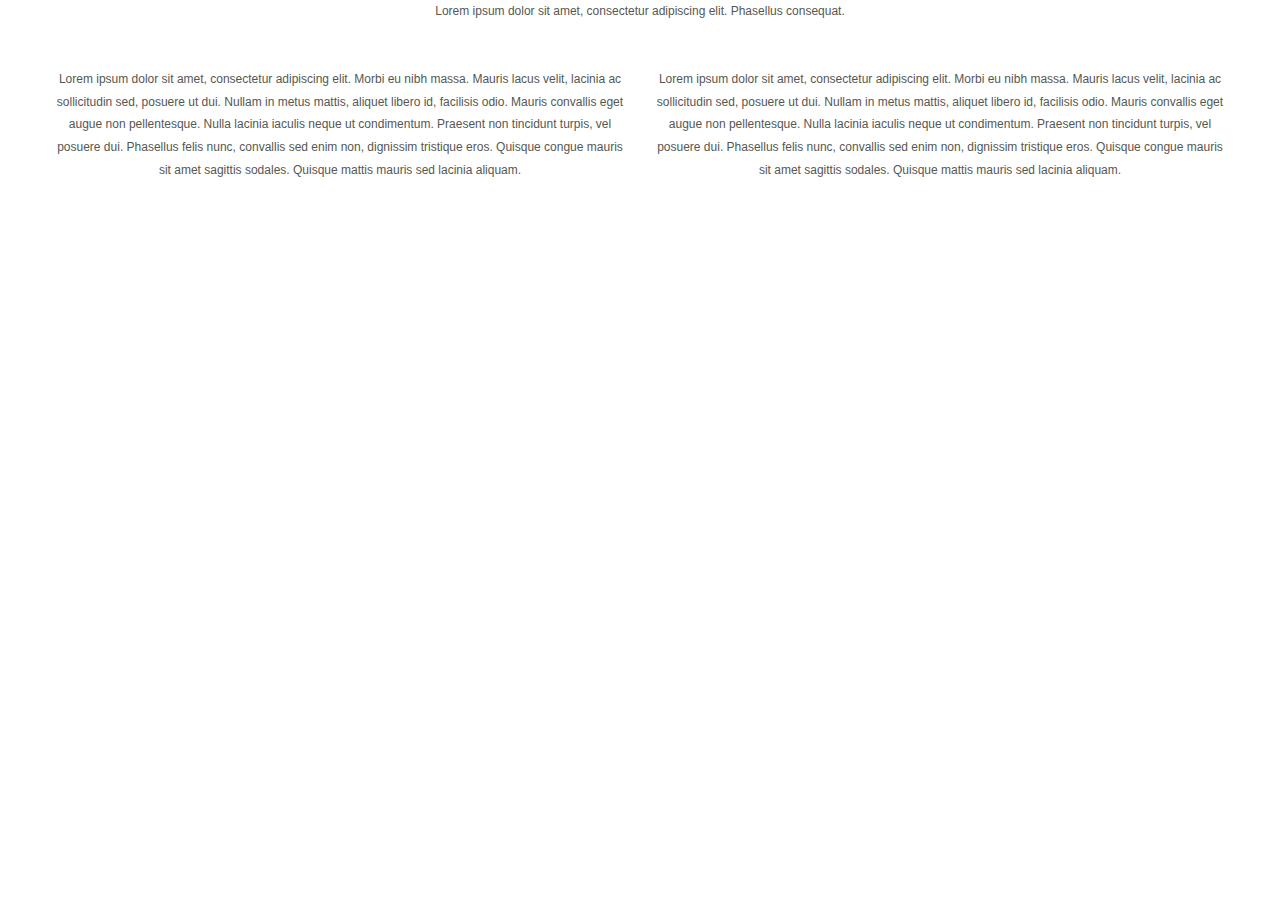
==== index.html @ c31edc4b "modified:   .gitignore 	new file:   css/style.css 	new file:   css/unsemantic-grid-base.css 	new fil" ====
<html lang="en">
	<head>
		<meta charset="utf-8" />
		<meta http-equiv="x-ua-compatible" content="ie=edge" />
		<meta name="viewport" content="width=device-width, initial-scale=1, minimum-scale=1, maximum-scale=1" />
		<title>The Left Hand Scientist</title>
		<!--[if lt IE 9]>
		<script src="./assets/javascripts/html5.js"></script>
		<![endif]-->
		<link rel="stylesheet" href="./css/style.css" />
		<link rel="stylesheet" href="./css/unsemantic-grid-base.css" />
		<noscript>
			<link rel="stylesheet" href="./css/unsemantic-grid-mobile.css" />
		</noscript>
		<script>
			var ADAPT_CONFIG = {
				path: './css/',
				dynamic: true,
				range: [
				'0 to 767px = unsemantic-grid-mobile.css',
				'767px = unsemantic-grid-desktop.css'
				]
			};
		</script>
		<script src="./js/adapt.min.js"></script>
	</head>


	<body>
		<div id="header" class="grid-100 mobile-grid-100 clearfix">
		Lorem ipsum dolor sit amet, consectetur adipiscing elit. Phasellus consequat.
		</div>
		<span class="mobile-grid-100 grid-100"></span>	
		<div class="grid-container">
			<div class="grid-50 mobile-grid-100">
			Lorem ipsum dolor sit amet, consectetur adipiscing elit. Morbi eu nibh massa. Mauris lacus velit, lacinia ac sollicitudin sed, posuere ut dui. Nullam in metus mattis, aliquet libero id, facilisis odio. Mauris convallis eget augue non pellentesque. Nulla lacinia iaculis neque ut condimentum. Praesent non tincidunt turpis, vel posuere dui. Phasellus felis nunc, convallis sed enim non, dignissim tristique eros. Quisque congue mauris sit amet sagittis sodales. Quisque mattis mauris sed lacinia aliquam.
			</div>
			
			<div class="grid-50 hide-on-mobile">
			Lorem ipsum dolor sit amet, consectetur adipiscing elit. Morbi eu nibh massa. Mauris lacus velit, lacinia ac sollicitudin sed, posuere ut dui. Nullam in metus mattis, aliquet libero id, facilisis odio. Mauris convallis eget augue non pellentesque. Nulla lacinia iaculis neque ut condimentum. Praesent non tincidunt turpis, vel posuere dui. Phasellus felis nunc, convallis sed enim non, dignissim tristique eros. Quisque congue mauris sit amet sagittis sodales. Quisque mattis
mauris sed lacinia aliquam.
			</div>
		</div>
		
		<div class="hide-on-desktop mobile-grid-100">
		Lorem ipsum dolor sit amet, consectetur adipiscing elit. Morbi eu nibh massa. Mauris lacus velit, lacinia ac sollicitudin sed, posuere ut dui. Nullam in metus mattis, aliquet libero id, facilisis odio. Mauris convallis eget augue non pellentesque. Nulla lacinia iaculis neque ut condimentum. Praesent non tincidunt turpis, vel posuere dui. Phasellus felis nunc, convallis sed enim non, dignissim tristique eros. Quisque congue mauris sit amet sagittis sodales. Quisque mattis mauris sed lacinia aliquam.
		</div>

	</body>

</html>
---- css/style.css ----
bbr, acronym, address, applet, article, aside, audio, b, big, blockquote, body, canvas, caption, center, cite, code, dd, del, details, dfn, dialog, div, dl, dt, em, embed, fieldset, figcaption, figure, font, footer, form, h1, h2, h3, h4, h5, h6, header, hgroup, hr, html, i, iframe, img, ins, kbd, label, legend, li, main, mark, menu, meter, nav, object, ol, output, p, pre, progress, q, rp, rt, ruby, s, samp, section, small, span, strike, strong, sub, summary, sup, table, tbody, td, tfoot, th, thead, time, tr, tt, u, ul,
var, video, xmp {
	border: 0;margin: 0;padding: 0;font - size: 100 %
}
html, body {
	height: 100 %
}
article, aside, details, figcaption, figure, footer, header, hgroup, main, menu, nav, section {
	display: block
}
b, strong {
	font - weight: bold
}
img {
	color: transparent;font - size: 0;vertical - align: middle; - ms - interpolation - mode: bicubic
}
ul, ol {
	list - style: none
}
li {
	display: list - item
}
table {
	border - collapse: collapse;
	border - spacing: 0
}
th, td, caption {
	font - weight: normal;
	vertical - align: top;
	text - align: left
}
q {
	quotes: none
}
q: before, q: after {
	content: "";content: none
}
sub, sup, small {
	font - size: 75 %
}
sub, sup {
	line - height: 0;
	position: relative;
	vertical - align: baseline
}
sub {
	bottom: -0.25e m
}
sup {
	top: -0.5e m
}
svg {
	overflow: hidden
}
body {
	font: 13 px / 1.5 "Helvetica Neue",
	Arial,
	"Liberation Sans",
	FreeSans,
	sans - serif
}
pre, code {
	font - family: "DejaVu Sans Mono", Monaco, Consolas, monospace
}
hr {
	border: 0# ccc solid;border - top - width: 1 px;clear: both;height: 0
}
h1 {
	font - size: 25 px
}
h2 {
	font - size: 23 px
}
h3 {
	font - size: 21 px
}
h4 {
	font - size: 19 px
}
h5 {
	font - size: 17 px
}
h6 {
	font - size: 15 px
}
ol {
	list - style: decimal
}
ul {
	list - style: disc
}
li {
	margin - left: 30 px
}
p, dl, hr, h1, h2, h3, h4, h5, h6, ol, ul, pre, table, address, fieldset, figure {
	margin - bottom: 20 px
}
body {
background: white;color: #333;text-align:center}a{color:blue;text-decoration:none}a:hover{text-decoration:underline}h1{padding-top:20px}.example-block{background:# eee;font - size: 10 px;overflow: hidden;margin - bottom: 20 px;padding: 10 px 0;text - align: center
}.grid - container {
	padding - bottom: 20 px
}.grid - container > hr {
	margin - left: 10 px;
	margin - right: 10 px
}
div[class *= "push-"] section {
	background: #dec
}
div[class *= "pull-"] section {
	background: #fcd
}.dynamic - px - width {
	display: block
}

/* css Zen Garden default style v1.02 */
/* css released under Creative Commons License - http://creativecommons.org/licenses/by-nc-sa/1.0/  */

/* This file based on 'Tranquille' by Dave Shea */
/* You may use this file as a foundation for any new work, but you may find it easier to start from scratch. */
/* Not all elements are defined in this file, so you'll most likely want to refer to the xhtml as well. */

/* Your images should be linked as if the CSS file sits in the same folder as the images. ie. no paths. */


/* basic elements */
html {
	margin: 0;
	padding: 0;
	}
body { 
	font: 75% georgia, sans-serif;
	line-height: 1.88889;
	color: #555753; 
	background: #fff url(blossoms.jpg) no-repeat bottom right; 
	margin: 0; 
	padding: 0;
	}
p { 
	margin-top: 0; 
	text-align: justify;
	}
h3 { 
	font: italic normal 1.4em georgia, sans-serif;
	letter-spacing: 1px; 
	margin-bottom: 0; 
	color: #7D775C;
	}
a:link { 
	font-weight: bold; 
	text-decoration: none; 
	color: #B7A5DF;
	}
a:visited { 
	font-weight: bold; 
	text-decoration: none; 
	color: #D4CDDC;
	}
a:hover, a:focus, a:active { 
	text-decoration: underline; 
	color: #9685BA;
	}
abbr {
	border-bottom: none;
	}


/* specific divs */
.page-wrapper { 
	background: url(zen-bg.jpg) no-repeat top left; 
	padding: 0 175px 0 110px;  
	margin: 0; 
	position: relative;
	}

.intro { 
	min-width: 470px;
	width: 100%;
	}

header h1 { 
	background: transparent url(h1.gif) no-repeat top left;
	margin-top: 10px;
	display: block;
	width: 219px;
	height: 87px;
	float: left;

	text-indent: 100%;
	white-space: nowrap;
	overflow: hidden;
	}
header h2 { 
	background: transparent url(h2.gif) no-repeat top left; 
	margin-top: 58px; 
	margin-bottom: 40px; 
	width: 200px; 
	height: 18px; 
	float: right;

	text-indent: 100%;
	white-space: nowrap;
	overflow: hidden;
	}
header {
	padding-top: 20px;
	height: 87px;
}

.summary {
	clear: both; 
	margin: 20px 20px 20px 10px; 
	width: 160px; 
	float: left;
	}
.summary p {
	font: italic 1.1em/2.2 georgia; 
	text-align: center;
	}

.preamble {
	clear: right; 
	padding: 0px 10px 0 10px;
	}
.supporting {	
	padding-left: 10px; 
	margin-bottom: 40px;
	}

footer { 
	text-align: center; 
	}
footer a:link, footer a:visited { 
	margin-right: 20px; 
	}

.sidebar {
	margin-left: 600px; 
	position: absolute; 
	top: 0; 
	right: 0;
	}
.sidebar .wrapper { 
	font: 10px verdana, sans-serif; 
	background: transparent url(paper-bg.jpg) top left repeat-y; 
	padding: 10px; 
	margin-top: 150px; 
	width: 130px; 
	}
.sidebar h3.select { 
	background: transparent url(h3.gif) no-repeat top left; 
	margin: 10px 0 5px 0; 
	width: 97px; 
	height: 16px; 

	text-indent: 100%;
	white-space: nowrap;
	overflow: hidden;
	}
.sidebar h3.archives { 
	background: transparent url(h5.gif) no-repeat top left; 
	margin: 25px 0 5px 0; 
	width:57px; 
	height: 14px; 

	text-indent: 100%;
	white-space: nowrap;
	overflow: hidden;
	}
.sidebar h3.resources { 
	background: transparent url(h6.gif) no-repeat top left; 
	margin: 25px 0 5px 0; 
	width:63px; 
	height: 10px; 

	text-indent: 100%;
	white-space: nowrap;
	overflow: hidden;
	}


.sidebar ul {
	margin: 0;
	padding: 0;
	}
.sidebar li {
	line-height: 1.3em; 
	background: transparent url(cr1.gif) no-repeat top center; 
	display: block; 
	padding-top: 5px; 
	margin-bottom: 5px;
	list-style-type: none;
	}
.sidebar li a:link {
	color: #988F5E;
	}
.sidebar li a:visited {
	color: #B3AE94;
	}


.extra1 {
	background: transparent url(cr2.gif) top left no-repeat; 
	position: absolute; 
	top: 40px; 
	right: 0; 
	width: 148px; 
	height: 110px;
	}
---- css/unsemantic-grid-base.css ----
@media (max-width: 400px) {
  @-ms-viewport {
    width: 320px;
  }
}
.clear {
  clear: both;
  display: block;
  overflow: hidden;
  visibility: hidden;
  width: 0;
  height: 0;
}

.grid-container:before, .grid-5:before, .mobile-grid-5:before, .grid-10:before, .mobile-grid-10:before, .grid-15:before, .mobile-grid-15:before, .grid-20:before, .mobile-grid-20:before, .grid-25:before, .mobile-grid-25:before, .grid-30:before, .mobile-grid-30:before, .grid-35:before, .mobile-grid-35:before, .grid-40:before, .mobile-grid-40:before, .grid-45:before, .mobile-grid-45:before, .grid-50:before, .mobile-grid-50:before, .grid-55:before, .mobile-grid-55:before, .grid-60:before, .mobile-grid-60:before, .grid-65:before, .mobile-grid-65:before, .grid-70:before, .mobile-grid-70:before, .grid-75:before, .mobile-grid-75:before, .grid-80:before, .mobile-grid-80:before, .grid-85:before, .mobile-grid-85:before, .grid-90:before, .mobile-grid-90:before, .grid-95:before, .mobile-grid-95:before, .grid-100:before, .mobile-grid-100:before, .grid-33:before, .mobile-grid-33:before, .grid-66:before, .mobile-grid-66:before, .clearfix:before,
.grid-container:after,
.grid-5:after,
.mobile-grid-5:after,
.grid-10:after,
.mobile-grid-10:after,
.grid-15:after,
.mobile-grid-15:after,
.grid-20:after,
.mobile-grid-20:after,
.grid-25:after,
.mobile-grid-25:after,
.grid-30:after,
.mobile-grid-30:after,
.grid-35:after,
.mobile-grid-35:after,
.grid-40:after,
.mobile-grid-40:after,
.grid-45:after,
.mobile-grid-45:after,
.grid-50:after,
.mobile-grid-50:after,
.grid-55:after,
.mobile-grid-55:after,
.grid-60:after,
.mobile-grid-60:after,
.grid-65:after,
.mobile-grid-65:after,
.grid-70:after,
.mobile-grid-70:after,
.grid-75:after,
.mobile-grid-75:after,
.grid-80:after,
.mobile-grid-80:after,
.grid-85:after,
.mobile-grid-85:after,
.grid-90:after,
.mobile-grid-90:after,
.grid-95:after,
.mobile-grid-95:after,
.grid-100:after,
.mobile-grid-100:after,
.grid-33:after,
.mobile-grid-33:after,
.grid-66:after,
.mobile-grid-66:after,
.clearfix:after {
  content: ".";
  display: block;
  overflow: hidden;
  visibility: hidden;
  font-size: 0;
  line-height: 0;
  width: 0;
  height: 0;
}

.grid-container:after, .grid-5:after, .mobile-grid-5:after, .grid-10:after, .mobile-grid-10:after, .grid-15:after, .mobile-grid-15:after, .grid-20:after, .mobile-grid-20:after, .grid-25:after, .mobile-grid-25:after, .grid-30:after, .mobile-grid-30:after, .grid-35:after, .mobile-grid-35:after, .grid-40:after, .mobile-grid-40:after, .grid-45:after, .mobile-grid-45:after, .grid-50:after, .mobile-grid-50:after, .grid-55:after, .mobile-grid-55:after, .grid-60:after, .mobile-grid-60:after, .grid-65:after, .mobile-grid-65:after, .grid-70:after, .mobile-grid-70:after, .grid-75:after, .mobile-grid-75:after, .grid-80:after, .mobile-grid-80:after, .grid-85:after, .mobile-grid-85:after, .grid-90:after, .mobile-grid-90:after, .grid-95:after, .mobile-grid-95:after, .grid-100:after, .mobile-grid-100:after, .grid-33:after, .mobile-grid-33:after, .grid-66:after, .mobile-grid-66:after, .clearfix:after {
  clear: both;
}

.grid-container, .grid-5, .mobile-grid-5, .grid-10, .mobile-grid-10, .grid-15, .mobile-grid-15, .grid-20, .mobile-grid-20, .grid-25, .mobile-grid-25, .grid-30, .mobile-grid-30, .grid-35, .mobile-grid-35, .grid-40, .mobile-grid-40, .grid-45, .mobile-grid-45, .grid-50, .mobile-grid-50, .grid-55, .mobile-grid-55, .grid-60, .mobile-grid-60, .grid-65, .mobile-grid-65, .grid-70, .mobile-grid-70, .grid-75, .mobile-grid-75, .grid-80, .mobile-grid-80, .grid-85, .mobile-grid-85, .grid-90, .mobile-grid-90, .grid-95, .mobile-grid-95, .grid-100, .mobile-grid-100, .grid-33, .mobile-grid-33, .grid-66, .mobile-grid-66, .clearfix {
  /* <IE7> */
  *zoom: 1;
  /* </IE7> */
}

.grid-container {
  margin-left: auto;
  margin-right: auto;
  max-width: 1200px;
  padding-left: 10px;
  padding-right: 10px;
}

.grid-5, .mobile-grid-5, .grid-10, .mobile-grid-10, .grid-15, .mobile-grid-15, .grid-20, .mobile-grid-20, .grid-25, .mobile-grid-25, .grid-30, .mobile-grid-30, .grid-35, .mobile-grid-35, .grid-40, .mobile-grid-40, .grid-45, .mobile-grid-45, .grid-50, .mobile-grid-50, .grid-55, .mobile-grid-55, .grid-60, .mobile-grid-60, .grid-65, .mobile-grid-65, .grid-70, .mobile-grid-70, .grid-75, .mobile-grid-75, .grid-80, .mobile-grid-80, .grid-85, .mobile-grid-85, .grid-90, .mobile-grid-90, .grid-95, .mobile-grid-95, .grid-100, .mobile-grid-100, .grid-33, .mobile-grid-33, .grid-66, .mobile-grid-66 {
  -moz-box-sizing: border-box;
  -webkit-box-sizing: border-box;
  box-sizing: border-box;
  padding-left: 10px;
  padding-right: 10px;
  /* <IE7> */
  *padding-left: 0;
  *padding-right: 0;
  /* </IE7> */
}
.grid-5 > *, .mobile-grid-5 > *, .grid-10 > *, .mobile-grid-10 > *, .grid-15 > *, .mobile-grid-15 > *, .grid-20 > *, .mobile-grid-20 > *, .grid-25 > *, .mobile-grid-25 > *, .grid-30 > *, .mobile-grid-30 > *, .grid-35 > *, .mobile-grid-35 > *, .grid-40 > *, .mobile-grid-40 > *, .grid-45 > *, .mobile-grid-45 > *, .grid-50 > *, .mobile-grid-50 > *, .grid-55 > *, .mobile-grid-55 > *, .grid-60 > *, .mobile-grid-60 > *, .grid-65 > *, .mobile-grid-65 > *, .grid-70 > *, .mobile-grid-70 > *, .grid-75 > *, .mobile-grid-75 > *, .grid-80 > *, .mobile-grid-80 > *, .grid-85 > *, .mobile-grid-85 > *, .grid-90 > *, .mobile-grid-90 > *, .grid-95 > *, .mobile-grid-95 > *, .grid-100 > *, .mobile-grid-100 > *, .grid-33 > *, .mobile-grid-33 > *, .grid-66 > *, .mobile-grid-66 > * {
  /* <IE7> */
  *margin-left: "expression((!this.className.match(/grid-[1-9]/) && this.currentStyle.display === " block " && this.currentStyle.width === " auto ') && "10px")';
  *margin-right: "expression((!this.className.match(/grid-[1-9]/) && this.currentStyle.display === " block " && this.currentStyle.width === " auto ') && "10px")';
  /* </IE7> */
}

.grid-parent {
  padding-left: 0;
  padding-right: 0;
}
---- css/unsemantic-grid-mobile.css ----
.mobile-push-5, .mobile-pull-5, .mobile-push-10, .mobile-pull-10, .mobile-push-15, .mobile-pull-15, .mobile-push-20, .mobile-pull-20, .mobile-push-25, .mobile-pull-25, .mobile-push-30, .mobile-pull-30, .mobile-push-35, .mobile-pull-35, .mobile-push-40, .mobile-pull-40, .mobile-push-45, .mobile-pull-45, .mobile-push-50, .mobile-pull-50, .mobile-push-55, .mobile-pull-55, .mobile-push-60, .mobile-pull-60, .mobile-push-65, .mobile-pull-65, .mobile-push-70, .mobile-pull-70, .mobile-push-75, .mobile-pull-75, .mobile-push-80, .mobile-pull-80, .mobile-push-85, .mobile-pull-85, .mobile-push-90, .mobile-pull-90, .mobile-push-95, .mobile-pull-95, .mobile-push-33, .mobile-pull-33, .mobile-push-66, .mobile-pull-66 {
  position: relative;
}

.hide-on-mobile {
  display: none !important;
}

.mobile-grid-5 {
  float: left;
  width: 5%;
  /* <IE7> */
  *width: expression(Math.floor(0.05 * (this.parentNode.offsetWidth - parseFloat(this.parentNode.currentStyle.paddingLeft) - parseFloat(this.parentNode.currentStyle.paddingRight))) + "px");
  /* </IE7> */
}

.mobile-prefix-5 {
  margin-left: 5%;
}

.mobile-suffix-5 {
  margin-right: 5%;
}

.mobile-push-5 {
  left: 5%;
  /* <IE7> */
  *left: expression(Math.floor(0.05 * (this.parentNode.offsetWidth - parseFloat(this.parentNode.currentStyle.paddingLeft) - parseFloat(this.parentNode.currentStyle.paddingRight))) + "px");
  /* </IE7> */
}

.mobile-pull-5 {
  left: -5%;
  /* <IE7> */
  *left: expression(Math.floor(-0.05 * (this.parentNode.offsetWidth - parseFloat(this.parentNode.currentStyle.paddingLeft) - parseFloat(this.parentNode.currentStyle.paddingRight))) + "px");
  /* </IE7> */
}

.mobile-grid-10 {
  float: left;
  width: 10%;
  /* <IE7> */
  *width: expression(Math.floor(0.1 * (this.parentNode.offsetWidth - parseFloat(this.parentNode.currentStyle.paddingLeft) - parseFloat(this.parentNode.currentStyle.paddingRight))) + "px");
  /* </IE7> */
}

.mobile-prefix-10 {
  margin-left: 10%;
}

.mobile-suffix-10 {
  margin-right: 10%;
}

.mobile-push-10 {
  left: 10%;
  /* <IE7> */
  *left: expression(Math.floor(0.1 * (this.parentNode.offsetWidth - parseFloat(this.parentNode.currentStyle.paddingLeft) - parseFloat(this.parentNode.currentStyle.paddingRight))) + "px");
  /* </IE7> */
}

.mobile-pull-10 {
  left: -10%;
  /* <IE7> */
  *left: expression(Math.floor(-0.1 * (this.parentNode.offsetWidth - parseFloat(this.parentNode.currentStyle.paddingLeft) - parseFloat(this.parentNode.currentStyle.paddingRight))) + "px");
  /* </IE7> */
}

.mobile-grid-15 {
  float: left;
  width: 15%;
  /* <IE7> */
  *width: expression(Math.floor(0.15 * (this.parentNode.offsetWidth - parseFloat(this.parentNode.currentStyle.paddingLeft) - parseFloat(this.parentNode.currentStyle.paddingRight))) + "px");
  /* </IE7> */
}

.mobile-prefix-15 {
  margin-left: 15%;
}

.mobile-suffix-15 {
  margin-right: 15%;
}

.mobile-push-15 {
  left: 15%;
  /* <IE7> */
  *left: expression(Math.floor(0.15 * (this.parentNode.offsetWidth - parseFloat(this.parentNode.currentStyle.paddingLeft) - parseFloat(this.parentNode.currentStyle.paddingRight))) + "px");
  /* </IE7> */
}

.mobile-pull-15 {
  left: -15%;
  /* <IE7> */
  *left: expression(Math.floor(-0.15 * (this.parentNode.offsetWidth - parseFloat(this.parentNode.currentStyle.paddingLeft) - parseFloat(this.parentNode.currentStyle.paddingRight))) + "px");
  /* </IE7> */
}

.mobile-grid-20 {
  float: left;
  width: 20%;
  /* <IE7> */
  *width: expression(Math.floor(0.2 * (this.parentNode.offsetWidth - parseFloat(this.parentNode.currentStyle.paddingLeft) - parseFloat(this.parentNode.currentStyle.paddingRight))) + "px");
  /* </IE7> */
}

.mobile-prefix-20 {
  margin-left: 20%;
}

.mobile-suffix-20 {
  margin-right: 20%;
}

.mobile-push-20 {
  left: 20%;
  /* <IE7> */
  *left: expression(Math.floor(0.2 * (this.parentNode.offsetWidth - parseFloat(this.parentNode.currentStyle.paddingLeft) - parseFloat(this.parentNode.currentStyle.paddingRight))) + "px");
  /* </IE7> */
}

.mobile-pull-20 {
  left: -20%;
  /* <IE7> */
  *left: expression(Math.floor(-0.2 * (this.parentNode.offsetWidth - parseFloat(this.parentNode.currentStyle.paddingLeft) - parseFloat(this.parentNode.currentStyle.paddingRight))) + "px");
  /* </IE7> */
}

.mobile-grid-25 {
  float: left;
  width: 25%;
  /* <IE7> */
  *width: expression(Math.floor(0.25 * (this.parentNode.offsetWidth - parseFloat(this.parentNode.currentStyle.paddingLeft) - parseFloat(this.parentNode.currentStyle.paddingRight))) + "px");
  /* </IE7> */
}

.mobile-prefix-25 {
  margin-left: 25%;
}

.mobile-suffix-25 {
  margin-right: 25%;
}

.mobile-push-25 {
  left: 25%;
  /* <IE7> */
  *left: expression(Math.floor(0.25 * (this.parentNode.offsetWidth - parseFloat(this.parentNode.currentStyle.paddingLeft) - parseFloat(this.parentNode.currentStyle.paddingRight))) + "px");
  /* </IE7> */
}

.mobile-pull-25 {
  left: -25%;
  /* <IE7> */
  *left: expression(Math.floor(-0.25 * (this.parentNode.offsetWidth - parseFloat(this.parentNode.currentStyle.paddingLeft) - parseFloat(this.parentNode.currentStyle.paddingRight))) + "px");
  /* </IE7> */
}

.mobile-grid-30 {
  float: left;
  width: 30%;
  /* <IE7> */
  *width: expression(Math.floor(0.3 * (this.parentNode.offsetWidth - parseFloat(this.parentNode.currentStyle.paddingLeft) - parseFloat(this.parentNode.currentStyle.paddingRight))) + "px");
  /* </IE7> */
}

.mobile-prefix-30 {
  margin-left: 30%;
}

.mobile-suffix-30 {
  margin-right: 30%;
}

.mobile-push-30 {
  left: 30%;
  /* <IE7> */
  *left: expression(Math.floor(0.3 * (this.parentNode.offsetWidth - parseFloat(this.parentNode.currentStyle.paddingLeft) - parseFloat(this.parentNode.currentStyle.paddingRight))) + "px");
  /* </IE7> */
}

.mobile-pull-30 {
  left: -30%;
  /* <IE7> */
  *left: expression(Math.floor(-0.3 * (this.parentNode.offsetWidth - parseFloat(this.parentNode.currentStyle.paddingLeft) - parseFloat(this.parentNode.currentStyle.paddingRight))) + "px");
  /* </IE7> */
}

.mobile-grid-35 {
  float: left;
  width: 35%;
  /* <IE7> */
  *width: expression(Math.floor(0.35 * (this.parentNode.offsetWidth - parseFloat(this.parentNode.currentStyle.paddingLeft) - parseFloat(this.parentNode.currentStyle.paddingRight))) + "px");
  /* </IE7> */
}

.mobile-prefix-35 {
  margin-left: 35%;
}

.mobile-suffix-35 {
  margin-right: 35%;
}

.mobile-push-35 {
  left: 35%;
  /* <IE7> */
  *left: expression(Math.floor(0.35 * (this.parentNode.offsetWidth - parseFloat(this.parentNode.currentStyle.paddingLeft) - parseFloat(this.parentNode.currentStyle.paddingRight))) + "px");
  /* </IE7> */
}

.mobile-pull-35 {
  left: -35%;
  /* <IE7> */
  *left: expression(Math.floor(-0.35 * (this.parentNode.offsetWidth - parseFloat(this.parentNode.currentStyle.paddingLeft) - parseFloat(this.parentNode.currentStyle.paddingRight))) + "px");
  /* </IE7> */
}

.mobile-grid-40 {
  float: left;
  width: 40%;
  /* <IE7> */
  *width: expression(Math.floor(0.4 * (this.parentNode.offsetWidth - parseFloat(this.parentNode.currentStyle.paddingLeft) - parseFloat(this.parentNode.currentStyle.paddingRight))) + "px");
  /* </IE7> */
}

.mobile-prefix-40 {
  margin-left: 40%;
}

.mobile-suffix-40 {
  margin-right: 40%;
}

.mobile-push-40 {
  left: 40%;
  /* <IE7> */
  *left: expression(Math.floor(0.4 * (this.parentNode.offsetWidth - parseFloat(this.parentNode.currentStyle.paddingLeft) - parseFloat(this.parentNode.currentStyle.paddingRight))) + "px");
  /* </IE7> */
}

.mobile-pull-40 {
  left: -40%;
  /* <IE7> */
  *left: expression(Math.floor(-0.4 * (this.parentNode.offsetWidth - parseFloat(this.parentNode.currentStyle.paddingLeft) - parseFloat(this.parentNode.currentStyle.paddingRight))) + "px");
  /* </IE7> */
}

.mobile-grid-45 {
  float: left;
  width: 45%;
  /* <IE7> */
  *width: expression(Math.floor(0.45 * (this.parentNode.offsetWidth - parseFloat(this.parentNode.currentStyle.paddingLeft) - parseFloat(this.parentNode.currentStyle.paddingRight))) + "px");
  /* </IE7> */
}

.mobile-prefix-45 {
  margin-left: 45%;
}

.mobile-suffix-45 {
  margin-right: 45%;
}

.mobile-push-45 {
  left: 45%;
  /* <IE7> */
  *left: expression(Math.floor(0.45 * (this.parentNode.offsetWidth - parseFloat(this.parentNode.currentStyle.paddingLeft) - parseFloat(this.parentNode.currentStyle.paddingRight))) + "px");
  /* </IE7> */
}

.mobile-pull-45 {
  left: -45%;
  /* <IE7> */
  *left: expression(Math.floor(-0.45 * (this.parentNode.offsetWidth - parseFloat(this.parentNode.currentStyle.paddingLeft) - parseFloat(this.parentNode.currentStyle.paddingRight))) + "px");
  /* </IE7> */
}

.mobile-grid-50 {
  float: left;
  width: 50%;
  /* <IE7> */
  *width: expression(Math.floor(0.5 * (this.parentNode.offsetWidth - parseFloat(this.parentNode.currentStyle.paddingLeft) - parseFloat(this.parentNode.currentStyle.paddingRight))) + "px");
  /* </IE7> */
}

.mobile-prefix-50 {
  margin-left: 50%;
}

.mobile-suffix-50 {
  margin-right: 50%;
}

.mobile-push-50 {
  left: 50%;
  /* <IE7> */
  *left: expression(Math.floor(0.5 * (this.parentNode.offsetWidth - parseFloat(this.parentNode.currentStyle.paddingLeft) - parseFloat(this.parentNode.currentStyle.paddingRight))) + "px");
  /* </IE7> */
}

.mobile-pull-50 {
  left: -50%;
  /* <IE7> */
  *left: expression(Math.floor(-0.5 * (this.parentNode.offsetWidth - parseFloat(this.parentNode.currentStyle.paddingLeft) - parseFloat(this.parentNode.currentStyle.paddingRight))) + "px");
  /* </IE7> */
}

.mobile-grid-55 {
  float: left;
  width: 55%;
  /* <IE7> */
  *width: expression(Math.floor(0.55 * (this.parentNode.offsetWidth - parseFloat(this.parentNode.currentStyle.paddingLeft) - parseFloat(this.parentNode.currentStyle.paddingRight))) + "px");
  /* </IE7> */
}

.mobile-prefix-55 {
  margin-left: 55%;
}

.mobile-suffix-55 {
  margin-right: 55%;
}

.mobile-push-55 {
  left: 55%;
  /* <IE7> */
  *left: expression(Math.floor(0.55 * (this.parentNode.offsetWidth - parseFloat(this.parentNode.currentStyle.paddingLeft) - parseFloat(this.parentNode.currentStyle.paddingRight))) + "px");
  /* </IE7> */
}

.mobile-pull-55 {
  left: -55%;
  /* <IE7> */
  *left: expression(Math.floor(-0.55 * (this.parentNode.offsetWidth - parseFloat(this.parentNode.currentStyle.paddingLeft) - parseFloat(this.parentNode.currentStyle.paddingRight))) + "px");
  /* </IE7> */
}

.mobile-grid-60 {
  float: left;
  width: 60%;
  /* <IE7> */
  *width: expression(Math.floor(0.6 * (this.parentNode.offsetWidth - parseFloat(this.parentNode.currentStyle.paddingLeft) - parseFloat(this.parentNode.currentStyle.paddingRight))) + "px");
  /* </IE7> */
}

.mobile-prefix-60 {
  margin-left: 60%;
}

.mobile-suffix-60 {
  margin-right: 60%;
}

.mobile-push-60 {
  left: 60%;
  /* <IE7> */
  *left: expression(Math.floor(0.6 * (this.parentNode.offsetWidth - parseFloat(this.parentNode.currentStyle.paddingLeft) - parseFloat(this.parentNode.currentStyle.paddingRight))) + "px");
  /* </IE7> */
}

.mobile-pull-60 {
  left: -60%;
  /* <IE7> */
  *left: expression(Math.floor(-0.6 * (this.parentNode.offsetWidth - parseFloat(this.parentNode.currentStyle.paddingLeft) - parseFloat(this.parentNode.currentStyle.paddingRight))) + "px");
  /* </IE7> */
}

.mobile-grid-65 {
  float: left;
  width: 65%;
  /* <IE7> */
  *width: expression(Math.floor(0.65 * (this.parentNode.offsetWidth - parseFloat(this.parentNode.currentStyle.paddingLeft) - parseFloat(this.parentNode.currentStyle.paddingRight))) + "px");
  /* </IE7> */
}

.mobile-prefix-65 {
  margin-left: 65%;
}

.mobile-suffix-65 {
  margin-right: 65%;
}

.mobile-push-65 {
  left: 65%;
  /* <IE7> */
  *left: expression(Math.floor(0.65 * (this.parentNode.offsetWidth - parseFloat(this.parentNode.currentStyle.paddingLeft) - parseFloat(this.parentNode.currentStyle.paddingRight))) + "px");
  /* </IE7> */
}

.mobile-pull-65 {
  left: -65%;
  /* <IE7> */
  *left: expression(Math.floor(-0.65 * (this.parentNode.offsetWidth - parseFloat(this.parentNode.currentStyle.paddingLeft) - parseFloat(this.parentNode.currentStyle.paddingRight))) + "px");
  /* </IE7> */
}

.mobile-grid-70 {
  float: left;
  width: 70%;
  /* <IE7> */
  *width: expression(Math.floor(0.7 * (this.parentNode.offsetWidth - parseFloat(this.parentNode.currentStyle.paddingLeft) - parseFloat(this.parentNode.currentStyle.paddingRight))) + "px");
  /* </IE7> */
}

.mobile-prefix-70 {
  margin-left: 70%;
}

.mobile-suffix-70 {
  margin-right: 70%;
}

.mobile-push-70 {
  left: 70%;
  /* <IE7> */
  *left: expression(Math.floor(0.7 * (this.parentNode.offsetWidth - parseFloat(this.parentNode.currentStyle.paddingLeft) - parseFloat(this.parentNode.currentStyle.paddingRight))) + "px");
  /* </IE7> */
}

.mobile-pull-70 {
  left: -70%;
  /* <IE7> */
  *left: expression(Math.floor(-0.7 * (this.parentNode.offsetWidth - parseFloat(this.parentNode.currentStyle.paddingLeft) - parseFloat(this.parentNode.currentStyle.paddingRight))) + "px");
  /* </IE7> */
}

.mobile-grid-75 {
  float: left;
  width: 75%;
  /* <IE7> */
  *width: expression(Math.floor(0.75 * (this.parentNode.offsetWidth - parseFloat(this.parentNode.currentStyle.paddingLeft) - parseFloat(this.parentNode.currentStyle.paddingRight))) + "px");
  /* </IE7> */
}

.mobile-prefix-75 {
  margin-left: 75%;
}

.mobile-suffix-75 {
  margin-right: 75%;
}

.mobile-push-75 {
  left: 75%;
  /* <IE7> */
  *left: expression(Math.floor(0.75 * (this.parentNode.offsetWidth - parseFloat(this.parentNode.currentStyle.paddingLeft) - parseFloat(this.parentNode.currentStyle.paddingRight))) + "px");
  /* </IE7> */
}

.mobile-pull-75 {
  left: -75%;
  /* <IE7> */
  *left: expression(Math.floor(-0.75 * (this.parentNode.offsetWidth - parseFloat(this.parentNode.currentStyle.paddingLeft) - parseFloat(this.parentNode.currentStyle.paddingRight))) + "px");
  /* </IE7> */
}

.mobile-grid-80 {
  float: left;
  width: 80%;
  /* <IE7> */
  *width: expression(Math.floor(0.8 * (this.parentNode.offsetWidth - parseFloat(this.parentNode.currentStyle.paddingLeft) - parseFloat(this.parentNode.currentStyle.paddingRight))) + "px");
  /* </IE7> */
}

.mobile-prefix-80 {
  margin-left: 80%;
}

.mobile-suffix-80 {
  margin-right: 80%;
}

.mobile-push-80 {
  left: 80%;
  /* <IE7> */
  *left: expression(Math.floor(0.8 * (this.parentNode.offsetWidth - parseFloat(this.parentNode.currentStyle.paddingLeft) - parseFloat(this.parentNode.currentStyle.paddingRight))) + "px");
  /* </IE7> */
}

.mobile-pull-80 {
  left: -80%;
  /* <IE7> */
  *left: expression(Math.floor(-0.8 * (this.parentNode.offsetWidth - parseFloat(this.parentNode.currentStyle.paddingLeft) - parseFloat(this.parentNode.currentStyle.paddingRight))) + "px");
  /* </IE7> */
}

.mobile-grid-85 {
  float: left;
  width: 85%;
  /* <IE7> */
  *width: expression(Math.floor(0.85 * (this.parentNode.offsetWidth - parseFloat(this.parentNode.currentStyle.paddingLeft) - parseFloat(this.parentNode.currentStyle.paddingRight))) + "px");
  /* </IE7> */
}

.mobile-prefix-85 {
  margin-left: 85%;
}

.mobile-suffix-85 {
  margin-right: 85%;
}

.mobile-push-85 {
  left: 85%;
  /* <IE7> */
  *left: expression(Math.floor(0.85 * (this.parentNode.offsetWidth - parseFloat(this.parentNode.currentStyle.paddingLeft) - parseFloat(this.parentNode.currentStyle.paddingRight))) + "px");
  /* </IE7> */
}

.mobile-pull-85 {
  left: -85%;
  /* <IE7> */
  *left: expression(Math.floor(-0.85 * (this.parentNode.offsetWidth - parseFloat(this.parentNode.currentStyle.paddingLeft) - parseFloat(this.parentNode.currentStyle.paddingRight))) + "px");
  /* </IE7> */
}

.mobile-grid-90 {
  float: left;
  width: 90%;
  /* <IE7> */
  *width: expression(Math.floor(0.9 * (this.parentNode.offsetWidth - parseFloat(this.parentNode.currentStyle.paddingLeft) - parseFloat(this.parentNode.currentStyle.paddingRight))) + "px");
  /* </IE7> */
}

.mobile-prefix-90 {
  margin-left: 90%;
}

.mobile-suffix-90 {
  margin-right: 90%;
}

.mobile-push-90 {
  left: 90%;
  /* <IE7> */
  *left: expression(Math.floor(0.9 * (this.parentNode.offsetWidth - parseFloat(this.parentNode.currentStyle.paddingLeft) - parseFloat(this.parentNode.currentStyle.paddingRight))) + "px");
  /* </IE7> */
}

.mobile-pull-90 {
  left: -90%;
  /* <IE7> */
  *left: expression(Math.floor(-0.9 * (this.parentNode.offsetWidth - parseFloat(this.parentNode.currentStyle.paddingLeft) - parseFloat(this.parentNode.currentStyle.paddingRight))) + "px");
  /* </IE7> */
}

.mobile-grid-95 {
  float: left;
  width: 95%;
  /* <IE7> */
  *width: expression(Math.floor(0.95 * (this.parentNode.offsetWidth - parseFloat(this.parentNode.currentStyle.paddingLeft) - parseFloat(this.parentNode.currentStyle.paddingRight))) + "px");
  /* </IE7> */
}

.mobile-prefix-95 {
  margin-left: 95%;
}

.mobile-suffix-95 {
  margin-right: 95%;
}

.mobile-push-95 {
  left: 95%;
  /* <IE7> */
  *left: expression(Math.floor(0.95 * (this.parentNode.offsetWidth - parseFloat(this.parentNode.currentStyle.paddingLeft) - parseFloat(this.parentNode.currentStyle.paddingRight))) + "px");
  /* </IE7> */
}

.mobile-pull-95 {
  left: -95%;
  /* <IE7> */
  *left: expression(Math.floor(-0.95 * (this.parentNode.offsetWidth - parseFloat(this.parentNode.currentStyle.paddingLeft) - parseFloat(this.parentNode.currentStyle.paddingRight))) + "px");
  /* </IE7> */
}

.mobile-grid-33 {
  float: left;
  width: 33.33333%;
  /* <IE7> */
  *width: expression(Math.floor(0.33333 * (this.parentNode.offsetWidth - parseFloat(this.parentNode.currentStyle.paddingLeft) - parseFloat(this.parentNode.currentStyle.paddingRight))) + "px");
  /* </IE7> */
}

.mobile-prefix-33 {
  margin-left: 33.33333%;
}

.mobile-suffix-33 {
  margin-right: 33.33333%;
}

.mobile-push-33 {
  left: 33.33333%;
  /* <IE7> */
  *left: expression(Math.floor(0.33333 * (this.parentNode.offsetWidth - parseFloat(this.parentNode.currentStyle.paddingLeft) - parseFloat(this.parentNode.currentStyle.paddingRight))) + "px");
  /* </IE7> */
}

.mobile-pull-33 {
  left: -33.33333%;
  /* <IE7> */
  *left: expression(Math.floor(-0.33333 * (this.parentNode.offsetWidth - parseFloat(this.parentNode.currentStyle.paddingLeft) - parseFloat(this.parentNode.currentStyle.paddingRight))) + "px");
  /* </IE7> */
}

.mobile-grid-66 {
  float: left;
  width: 66.66667%;
  /* <IE7> */
  *width: expression(Math.floor(0.66667 * (this.parentNode.offsetWidth - parseFloat(this.parentNode.currentStyle.paddingLeft) - parseFloat(this.parentNode.currentStyle.paddingRight))) + "px");
  /* </IE7> */
}

.mobile-prefix-66 {
  margin-left: 66.66667%;
}

.mobile-suffix-66 {
  margin-right: 66.66667%;
}

.mobile-push-66 {
  left: 66.66667%;
  /* <IE7> */
  *left: expression(Math.floor(0.66667 * (this.parentNode.offsetWidth - parseFloat(this.parentNode.currentStyle.paddingLeft) - parseFloat(this.parentNode.currentStyle.paddingRight))) + "px");
  /* </IE7> */
}

.mobile-pull-66 {
  left: -66.66667%;
  /* <IE7> */
  *left: expression(Math.floor(-0.66667 * (this.parentNode.offsetWidth - parseFloat(this.parentNode.currentStyle.paddingLeft) - parseFloat(this.parentNode.currentStyle.paddingRight))) + "px");
  /* </IE7> */
}

.mobile-grid-100 {
  clear: both;
  width: 100%;
}
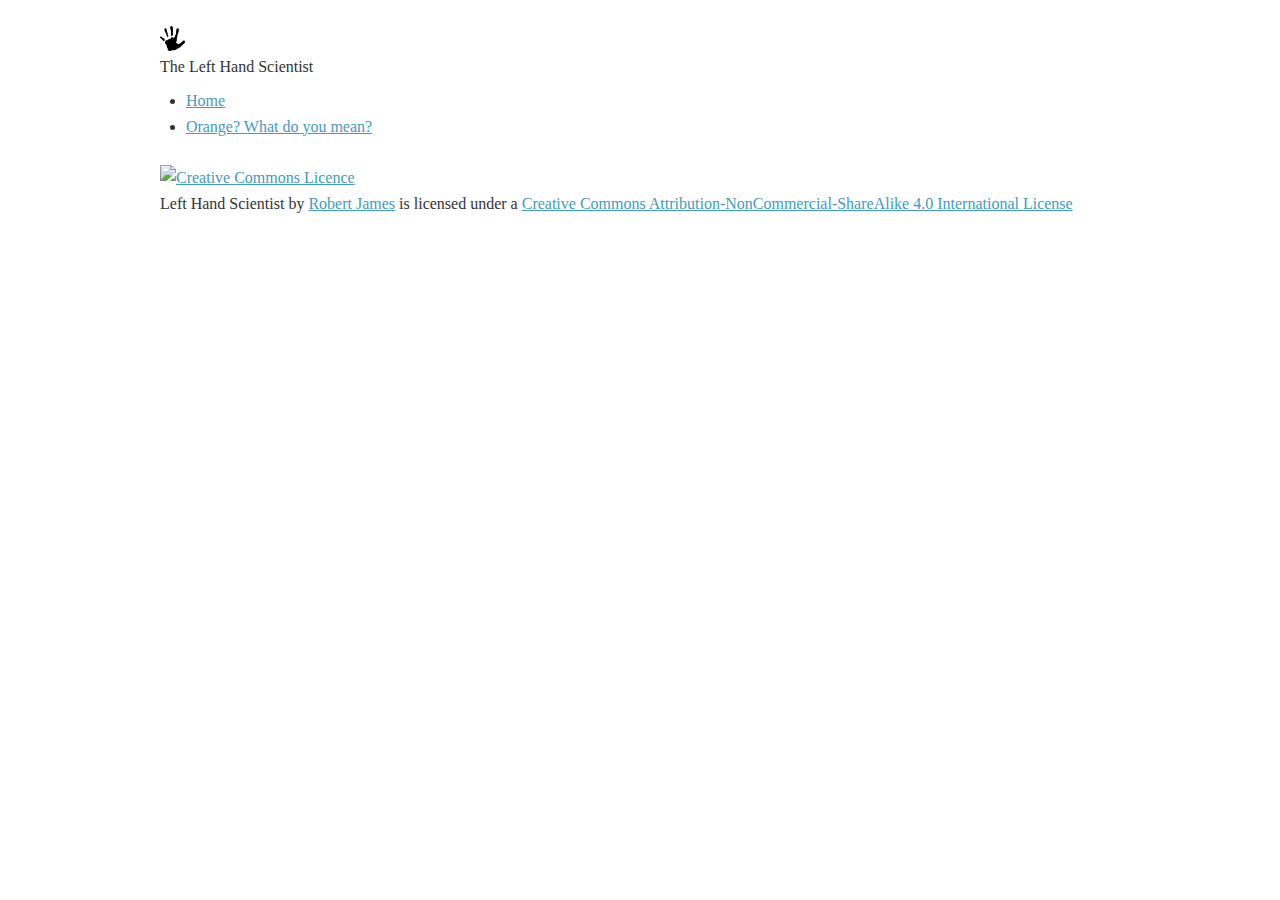
==== commit 0583ee4e: "Changes to be committed:" ====
--- a/index.html
+++ b/index.html
@@ -1,51 +1,59 @@
-<html lang="en">
-	<head>
-		<meta charset="utf-8" />
-		<meta http-equiv="x-ua-compatible" content="ie=edge" />
-		<meta name="viewport" content="width=device-width, initial-scale=1, minimum-scale=1, maximum-scale=1" />
-		<title>The Left Hand Scientist</title>
-		<!--[if lt IE 9]>
-		<script src="./assets/javascripts/html5.js"></script>
-		<![endif]-->
-		<link rel="stylesheet" href="./css/style.css" />
-		<link rel="stylesheet" href="./css/unsemantic-grid-base.css" />
-		<noscript>
-			<link rel="stylesheet" href="./css/unsemantic-grid-mobile.css" />
-		</noscript>
-		<script>
-			var ADAPT_CONFIG = {
-				path: './css/',
-				dynamic: true,
-				range: [
-				'0 to 767px = unsemantic-grid-mobile.css',
-				'767px = unsemantic-grid-desktop.css'
-				]
-			};
-		</script>
-		<script src="./js/adapt.min.js"></script>
-	</head>
+<!DOCTYPE html>
+<!-- /ht Paul Irish - http://front.ie/j5OMXi -->
+<!--[if lt IE 7 ]> <html class="no-js ie6" lang="en"> <![endif]-->
+	<!--[if IE 7 ]>    <html class="no-js ie7" lang="en"> <![endif]-->
+		<!--[if IE 8 ]>    <html class="no-js ie8" lang="en"> <![endif]-->
+			<!--[if (gte IE 9)|!(IE)]><!--> <html class="no-js" lang="en"> <!--<![endif]-->
+				<head>
+					<meta charset="utf-8">
+					<title>The Left Hand Scientist</title>
+					<meta name="description" content="Home page for the Lefthandscientist">
+					<meta name="author" content="Robert Jams">
 
+					<!-- /ht Andy Clarke - http://front.ie/lkCwyf -->
+					<meta http-equiv="cleartype" content="on">
+					<meta http-equiv="X-UA-Compatible" content="IE=edge,chrome=1">
+					<meta name="viewport" content="width=device-width, initial-scale=1.0">
 
-	<body>
-		<div id="header" class="grid-100 mobile-grid-100 clearfix">
-		Lorem ipsum dolor sit amet, consectetur adipiscing elit. Phasellus consequat.
-		</div>
-		<span class="mobile-grid-100 grid-100"></span>	
-		<div class="grid-container">
-			<div class="grid-50 mobile-grid-100">
-			Lorem ipsum dolor sit amet, consectetur adipiscing elit. Morbi eu nibh massa. Mauris lacus velit, lacinia ac sollicitudin sed, posuere ut dui. Nullam in metus mattis, aliquet libero id, facilisis odio. Mauris convallis eget augue non pellentesque. Nulla lacinia iaculis neque ut condimentum. Praesent non tincidunt turpis, vel posuere dui. Phasellus felis nunc, convallis sed enim non, dignissim tristique eros. Quisque congue mauris sit amet sagittis sodales. Quisque mattis mauris sed lacinia aliquam.
-			</div>
-			
-			<div class="grid-50 hide-on-mobile">
-			Lorem ipsum dolor sit amet, consectetur adipiscing elit. Morbi eu nibh massa. Mauris lacus velit, lacinia ac sollicitudin sed, posuere ut dui. Nullam in metus mattis, aliquet libero id, facilisis odio. Mauris convallis eget augue non pellentesque. Nulla lacinia iaculis neque ut condimentum. Praesent non tincidunt turpis, vel posuere dui. Phasellus felis nunc, convallis sed enim non, dignissim tristique eros. Quisque congue mauris sit amet sagittis sodales. Quisque mattis
-mauris sed lacinia aliquam.
-			</div>
-		</div>
-		
-		<div class="hide-on-desktop mobile-grid-100">
-		Lorem ipsum dolor sit amet, consectetur adipiscing elit. Morbi eu nibh massa. Mauris lacus velit, lacinia ac sollicitudin sed, posuere ut dui. Nullam in metus mattis, aliquet libero id, facilisis odio. Mauris convallis eget augue non pellentesque. Nulla lacinia iaculis neque ut condimentum. Praesent non tincidunt turpis, vel posuere dui. Phasellus felis nunc, convallis sed enim non, dignissim tristique eros. Quisque congue mauris sit amet sagittis sodales. Quisque mattis mauris sed lacinia aliquam.
-		</div>
+					<link rel="shortcut icon" href="/img/favicon.ico">
+					<link rel="apple-touch-icon" href="/img/apple-touch-icon.png">
 
-	</body>
+					<!-- /ht Jeremy Keith - http://front.ie/mLXiaS -->
+					<link rel="stylesheet" href="css/global.css" media="all">
+					<link rel="stylesheet" href="css/layout.css" media="all and (min-width: 33.236em)">
+					<!-- 30em + (1.618em * 2) = 33.236em / Eliminates potential of horizontal scrolling in most cases -->
 
-</html>
+					<!--[if (lt IE 9) & (!IEMobile)]>
+					<link rel="stylesheet" href="css/layout.css" media="all">
+					<![endif]-->
+
+					<script src="js/libs/modernizr.custom.92959.js"></script>
+					<script src="https://code.jquery.com/jquery-2.1.3.min.js"></script>
+				</head>
+
+				<body>
+
+					<div id="container" class="cf">
+
+						<header>
+						<img src="img/hand.png"></img>
+						<h1>The Left Hand Scientist</h1>
+						</header>
+
+						<div id="main" role="main">
+
+						<ul>
+							<li><a href="#">Home</a></li>
+							<li><a href="orange/vote.html">Orange? What do you mean?</a></li>
+						</ul>
+
+						</div>
+
+						<footer>
+						<a rel="license" href="http://creativecommons.org/licenses/by-nc-sa/4.0/"><img alt="Creative Commons Licence" style="border-width:0" src="https://i.creativecommons.org/l/by-nc-sa/4.0/80x15.png" /></a><br /><span xmlns:dct="http://purl.org/dc/terms/" href="http://purl.org/dc/dcmitype/InteractiveResource" property="dct:title" rel="dct:type">Left Hand Scientist</span> by <a xmlns:cc="http://creativecommons.org/ns#" href="lefthandscientist.co.uk" property="cc:attributionName" rel="cc:attributionURL">Robert James</a> is licensed under a <a rel="license" href="http://creativecommons.org/licenses/by-nc-sa/4.0/">Creative Commons Attribution-NonCommercial-ShareAlike 4.0 International License</a></footer>
+
+					</div>
+
+				</body>
+
+			</html>
--- a/css/global.css
+++ b/css/global.css
@@ -0,0 +1,143 @@
+/*
+Goldilocks Approach to Responsive Web Design Boilerplate
+
+Author: Design by Front - @designbyfront
+Version: 0.1
+URL: http://www.goldilocksapproach.com
+----------------------------------------------------------------------------------------
+
+CONTENTS - GLOBAL.CSS
+-----------------------------------------
+1. RESET
+2. ROOT
+3. CORE TYPOGRAPHY
+4. LINKS
+5. GLOBAL LAYOUT & GLOBAL CUSTOM TYPOGRAPHY
+6. CUSTOM LAYOUT & TYPOGRAPHY (Baby bear)
+7. BROWSER AND NON-SEMANTIC STYLING
+
+CONTENTS - LAYOUT.CSS
+-----------------------------------------
+8. CUSTOM LAYOUT & TYPOGRAPHY (Daddy bear)
+9. CUSTOM LAYOUT & TYPOGRAPHY (Mummy bear)
+
+*/
+
+
+/* 1. RESET
+----------------------------------------------------------------------------------------*/
+html, body, div, span, applet, object, iframe,
+h1, h2, h3, h4, h5, h6, p, blockquote, pre,
+a, abbr, acronym, address, big, cite, code,
+del, dfn, em, ins, kbd, q, s, samp,
+small, strike, strong, sub, sup, tt, var,
+b, u, i, center,
+dl, dt, dd, ol, ul, li,
+fieldset, form, label, legend,
+table, caption, tbody, tfoot, thead, tr, th, td,
+article, aside, canvas, details, embed, 
+figure, figcaption, footer, hgroup, 
+menu, nav, output, ruby, section, summary,
+time, mark, audio, video {
+  margin: 0;
+  padding: 0;
+  border: 0;
+  font-size:100%;
+  font: inherit;
+  vertical-align: baseline;
+  }
+
+article, aside, details, figcaption, figure, footer, header, hgroup, menu, nav, section {
+  display: block;
+  }
+  
+  
+/* 2. ROOT
+----------------------------------------------------------------------------------------*/
+html { 
+  overflow-y: scroll;
+  background: #FFF;
+  }
+
+/* /ht Ethan Marcotte - http://front.ie/l8rJaA */
+img, embed, object, video { max-width: 100%; }
+.ie6 img.full, .ie6 object.full, .ie6 embed, .ie6 video { width: 100%; }
+
+
+/* 3. CORE TYPOGRAPHY
+----------------------------------------------------------------------------------------*/
+body {
+  font-family: Georgia, "Times New Roman", serif;
+  font-size: 1em;
+  line-height: 1.618em;
+  color: #333;
+  }
+
+header img{
+	width: 25px;
+	height: 25px;
+	display: inline;
+}
+
+#form {
+       display: flex;	
+	width: 50%;
+	margin-left: auto;
+	margin-right: auto;
+	padding: 20px 30px 20px 30px;
+	border: 1px solid #DDD;
+	border-radius: 5px;
+	background: #FFF;
+	background-color: inherit;
+	margin-top: auto;
+}
+
+h1, h2, h3, h4, h5, h6 {
+  margin-bottom: 0.809em;
+  line-height: 1em;
+  }
+
+p, ul, ol, dl, blockquote {
+    font-size: 1em;
+    line-height: 1.618em;
+    margin-bottom: 1.618em; 
+    max-width: 30em; /* Optimal width for long-form text */
+  }
+    
+ul { list-style-type: disc; margin-left: 1.618em; }
+ol { list-style-type: decimal; margin-left: 1.618em; }
+nav ul, nav ol { list-style: none; margin: 0; padding: 0;}
+
+b, strong { font-weight: bold; }
+i, em { font-style: italic; }
+small { font-size: 80%; }
+
+
+/* 4. LINKS
+----------------------------------------------------------------------------------------*/
+a, a:visited { outline: none; color: #439BBD; text-decoration: underline; }  
+a:hover { outline: none; text-decoration:none; }  
+a:active, a:focus { outline: none; }
+
+
+/* 5. GLOBAL LAYOUT & GLOBAL CUSTOM TYPOGRAPHY
+----------------------------------------------------------------------------------------*/
+
+
+
+/* 6. CUSTOM LAYOUT & TYPOGRAPHY (Baby bear)
+----------------------------------------------------------------------------------------*/
+#container {
+    padding: 0.809em;
+    max-width: 30em;
+    margin: auto;
+  }
+
+aside { width: 100%; }
+
+
+/* 7. BROWSER AND NON-SEMANTIC STYLING
+----------------------------------------------------------------------------------------*/
+.cf:before, .cf:after { content: ""; display: block; }
+.cf:after { clear: both; }
+.ie6 .cf { zoom: 1 }
--- a/css/layout.css
+++ b/css/layout.css
@@ -0,0 +1,16 @@
+/* 8. CUSTOM LAYOUT & TYPOGRAPHY (Daddy bear)
+----------------------------------------------------------------------------------------*/
+#container {
+	padding: 1.618em;
+	margin: 0 auto; 
+	max-width: 60em;
+	}
+
+
+/* 9. CUSTOM LAYOUT & TYPOGRAPHY (Mummy bear)
+----------------------------------------------------------------------------------------*/
+@media screen and (min-width: 30em) and (max-width: 63.236em) {
+
+#container { width: 30em; }
+	
+}--- a/css/layout.css
+++ b/css/layout.css
@@ -0,0 +1,16 @@
+/* 8. CUSTOM LAYOUT & TYPOGRAPHY (Daddy bear)
+----------------------------------------------------------------------------------------*/
+#container {
+	padding: 1.618em;
+	margin: 0 auto; 
+	max-width: 60em;
+	}
+
+
+/* 9. CUSTOM LAYOUT & TYPOGRAPHY (Mummy bear)
+----------------------------------------------------------------------------------------*/
+@media screen and (min-width: 30em) and (max-width: 63.236em) {
+
+#container { width: 30em; }
+	
+}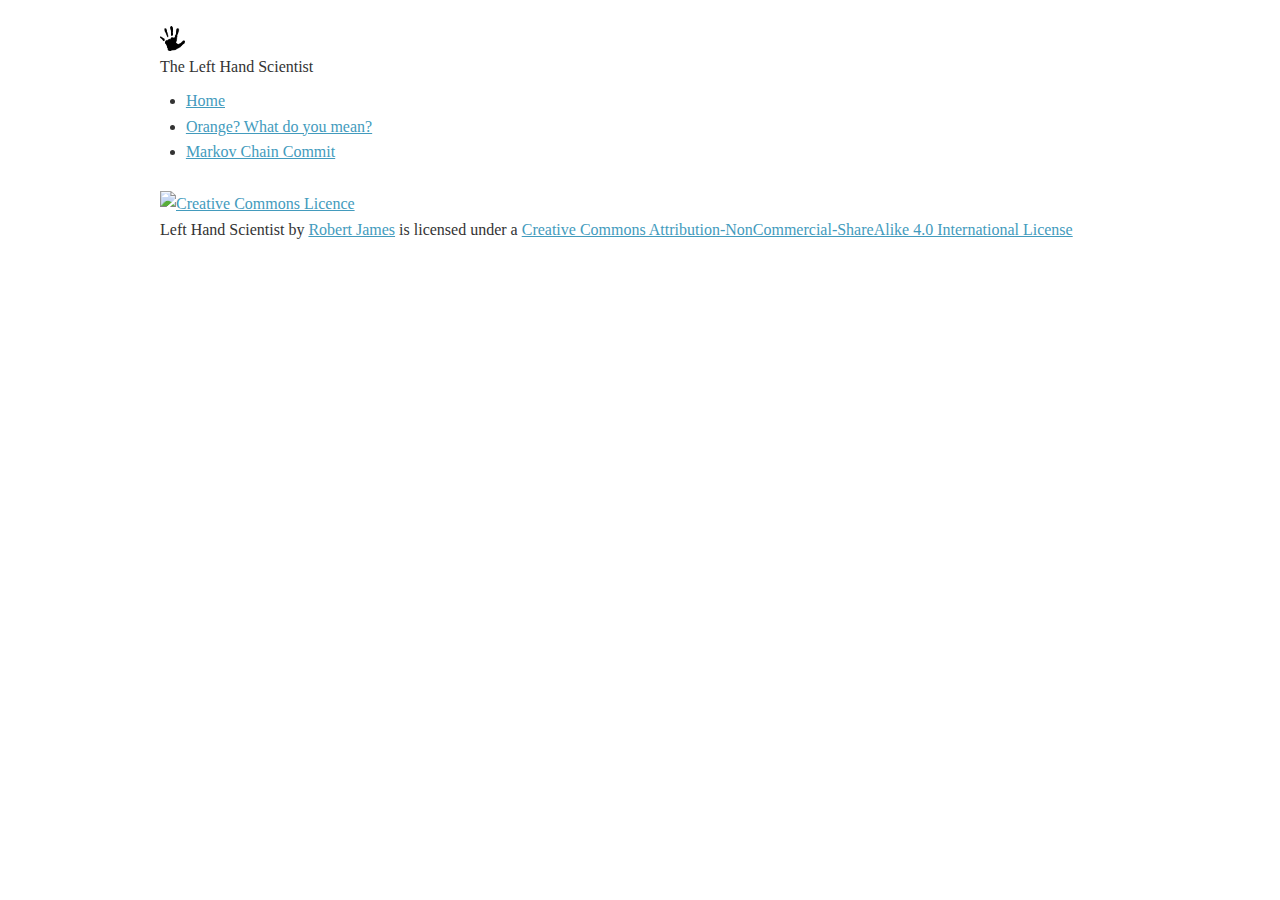
==== commit f3e11450: "Changes to be committed: 	modified:   css/global.css 	modified:   index.html 	new file:   markovcomm" ====
--- a/index.html
+++ b/index.html
@@ -45,6 +45,7 @@
 						<ul>
 							<li><a href="#">Home</a></li>
 							<li><a href="orange/vote.html">Orange? What do you mean?</a></li>
+							<li><a href="markovcommit/index.html">Markov Chain Commit</li>
 						</ul>
 
 						</div>
--- a/css/global.css
+++ b/css/global.css
@@ -92,6 +92,13 @@
 	margin-top: auto;
 }
 
+#wordresults {
+	text-align: center;
+	font-weight: bold;
+	font-size: 30px;
+}
+
+
 h1, h2, h3, h4, h5, h6 {
   margin-bottom: 0.809em;
   line-height: 1em;
